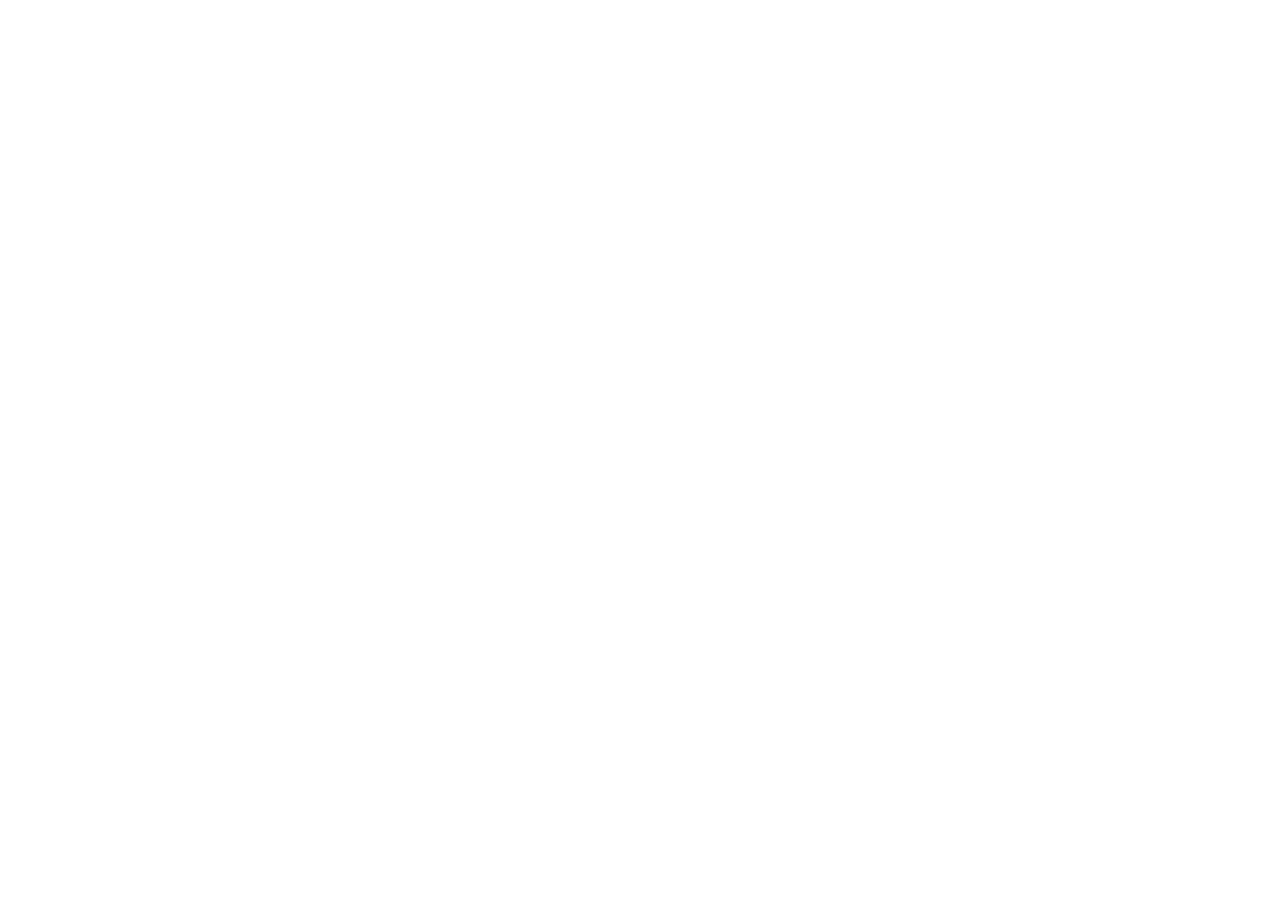
==== components/index.html @ 28d395c9 "Boiler Plate" ====
<!DOCTYPE html>
<html>
<head>
  <meta charset="UTF-8"/>
  
  <title></title>
  <script src="JS/main.js"></script>
</head>
<body>
    <div class="wrapper">
        <div class="header"></div>
        <div class="body"></div>
        <div class="footer"></div>
    </div>
</body>
</html>
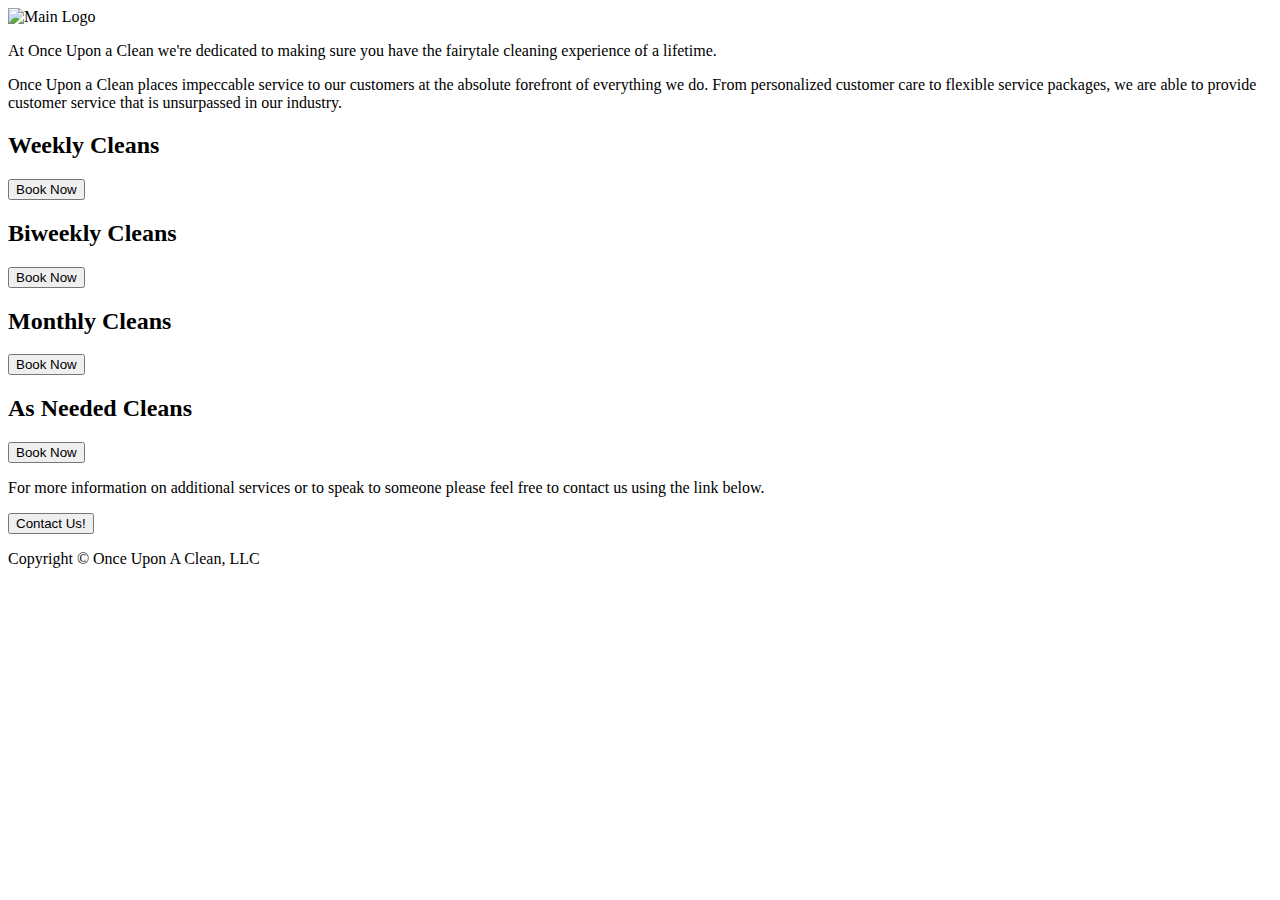
==== commit 6b0926a2: "main content" ====
--- a/components/index.html
+++ b/components/index.html
@@ -1,16 +1,54 @@
 <!DOCTYPE html>
 <html>
-<head>
-  <meta charset="UTF-8"/>
-  
-  <title></title>
-  <script src="JS/main.js"></script>
-</head>
-<body>
+  <head>
+    <meta charset="UTF-8" />
+
+    <title></title>
+    <script src="JS/main.js"></script>
+  </head>
+  <body>
     <div class="wrapper">
-        <div class="header"></div>
-        <div class="body"></div>
-        <div class="footer"></div>
+      <div class="header"></div>
+      <div class="body">
+        <div class="landing">
+            <img src="" alt="Main Logo" class="logo-large">
+          <p>
+            At Once Upon a Clean we're dedicated to making sure you have the
+            fairytale cleaning experience of a lifetime.
+          </p>
+          <p>
+            Once Upon a Clean places impeccable service to our customers at the
+            absolute forefront of everything we do. From personalized customer
+            care to flexible service packages, we are able to provide customer
+            service that is unsurpassed in our industry.
+          </p>
+        </div>
+        <div class="main-cont">
+          <div class="product">
+            <h2>Weekly Cleans</h2>
+            <button>Book Now</button>
+          </div>
+          <div class="product">
+            <h2>Biweekly Cleans</h2>
+            <button>Book Now</button>
+          </div>
+          <div class="product">
+            <h2>Monthly Cleans</h2>
+            <button>Book Now</button>
+          </div>
+          <div class="product">
+            <h2>As Needed Cleans</h2>
+            <button>Book Now</button>
+          </div>
+        </div>
+      </div>
+      <div class="footer">
+          <div class="contact">
+              <p>For more information on additional services or to speak to someone please feel free to contact us using the link below.</p>
+              <button>Contact Us!</button>
+          </div>
+          <p>Copyright © Once Upon A Clean, LLC</p>
+      </div>
     </div>
-</body>
-</html>+  </body>
+</html>
